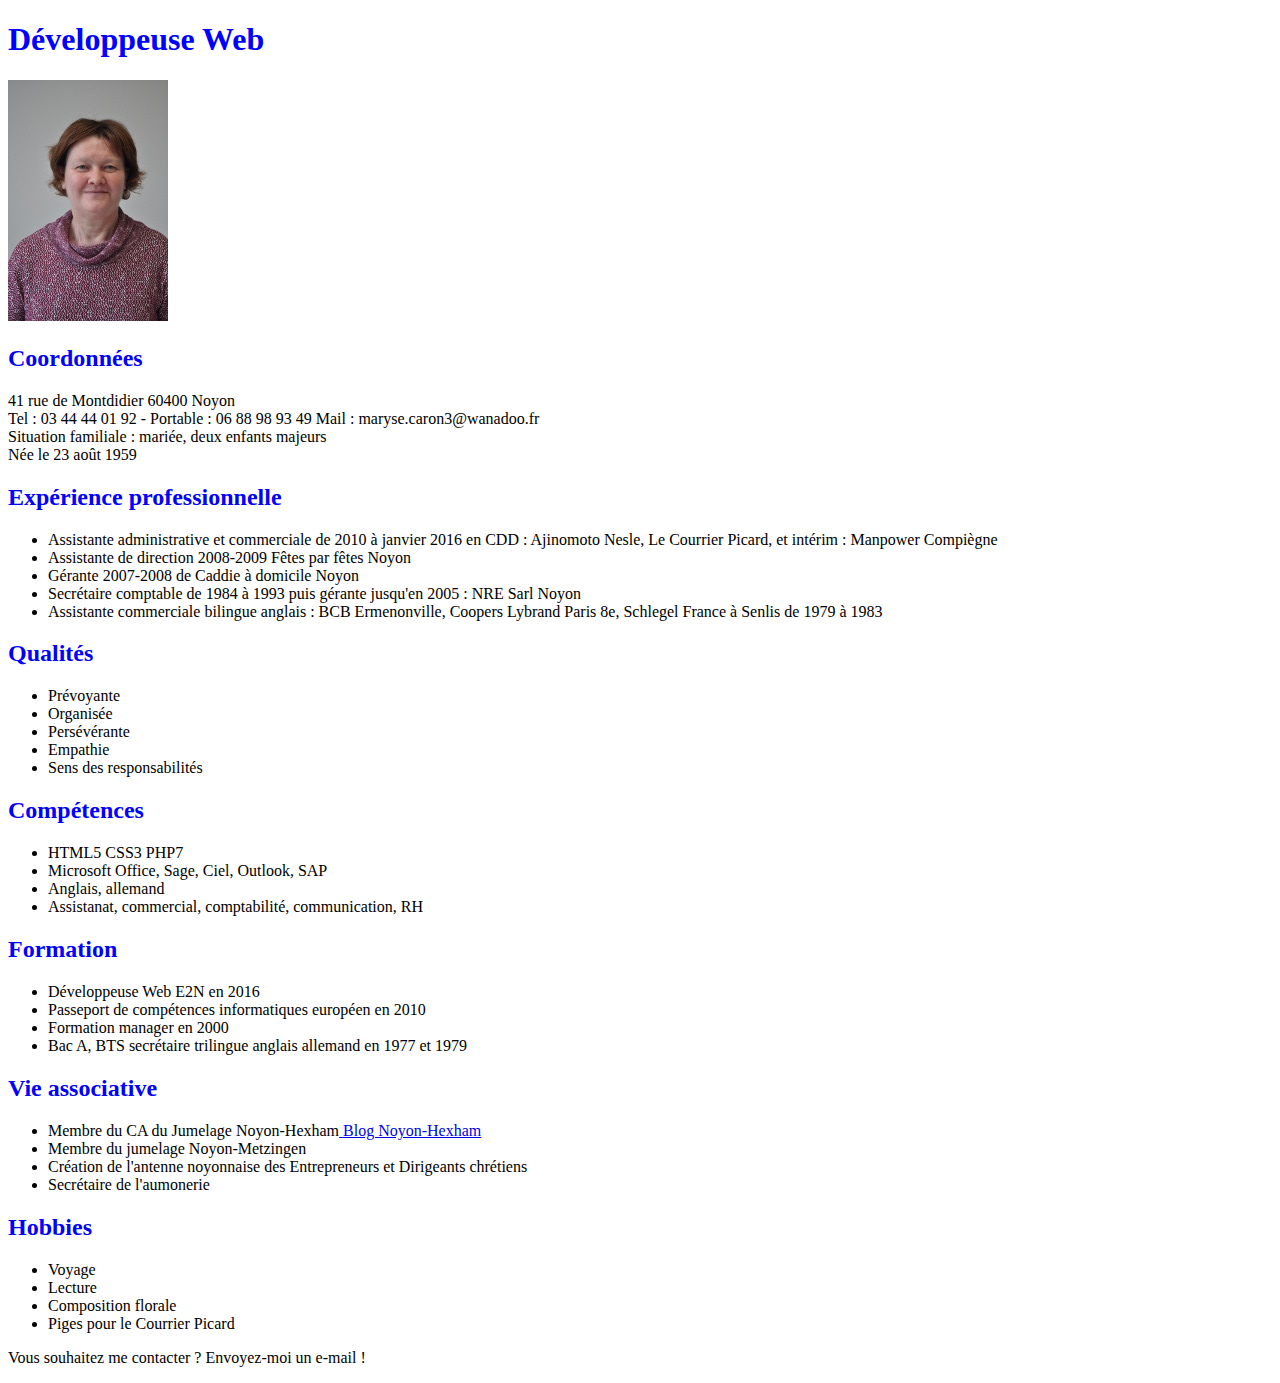
==== cv.html @ c7daf090 "Mon CV" ====
<!DOCTYPE html>
<html>
<head>
  <meta charset="utf-8" />
  <link rel="stylesheet" href="cvstyle.css" />
  <title>CURRICULUM-VITAE Maryse Caron</title>
</head>
<body>
  <h1>Développeuse Web</h1>
  <p><img src="Images/maryse.JPG" title="Maryse Caron" /></p>
  <h2>Coordonnées</h2>
  <p>41 rue de Montdidier 60400 Noyon<br>Tel : 03 44 44 01 92 - Portable : 06 88 98 93 49 Mail : maryse.caron3@wanadoo.fr<br>Situation familiale : mariée, deux enfants majeurs<br>Née le 23 août 1959</p>
  <h2>Expérience professionnelle</h2>
  <p><ul>
    <li>Assistante administrative et commerciale de 2010 à janvier 2016 en CDD : Ajinomoto Nesle, Le Courrier Picard, et intérim : Manpower Compiègne</li>
    <li>Assistante de direction 2008-2009 Fêtes par fêtes Noyon</li>
    <li>Gérante 2007-2008 de Caddie à domicile Noyon</li>
    <li>Secrétaire comptable de 1984 à 1993 puis gérante jusqu'en 2005 : NRE Sarl Noyon</li>
    <li>Assistante commerciale bilingue anglais : BCB Ermenonville, Coopers Lybrand Paris 8e, Schlegel France à Senlis de 1979 à 1983</li>
  </ul></p>
  <h2>Qualités</h2>
  <p><ul>
    <li>Prévoyante</li>
    <li>Organisée</li>
    <li>Persévérante</li>
    <li>Empathie</li>
    <li>Sens des responsabilités</li>
  </ul>
  <h2>Compétences</h2>
  <ul></p>
    <li>HTML5 CSS3 PHP7</li>
    <li>Microsoft Office, Sage, Ciel, Outlook, SAP</li>
    <li>Anglais, allemand</li>
    <li>Assistanat, commercial, comptabilité, communication, RH</li>
  </ul>
  <h2>Formation</h2>
  <p><ul>
    <li>Développeuse Web E2N en 2016</li>
    <li>Passeport de compétences informatiques européen en 2010</li>
    <li>Formation manager en 2000</li>
    <li>Bac A, BTS secrétaire trilingue anglais allemand en 1977 et 1979</li>
  </ul></p>
  <h2>Vie associative</h2>
  <p><ul>
    <li>Membre du CA du Jumelage Noyon-Hexham<a href="https://noyonhexham.wordpress.com/"> Blog Noyon-Hexham</a></li>
    <li>Membre du jumelage Noyon-Metzingen</li>
    <li>Création de l'antenne noyonnaise des Entrepreneurs et Dirigeants chrétiens</li>
    <li>Secrétaire de l'aumonerie</li>
  </ul></p>
  <h2>Hobbies</h2>
  <p><ul>
    <li>Voyage</li>
    <li>Lecture</li>
    <li>Composition florale</li>
    <li>Piges pour le Courrier Picard</li>
  </ul></p>
  <p>Vous souhaitez me contacter ? <ahref="mailto:maryse.caron3@wanadoo.fr">Envoyez-moi un e-mail !</a></p>
</body>
</html>
---- cvstyle.css ----
h1, h2
{
color:blue;
}
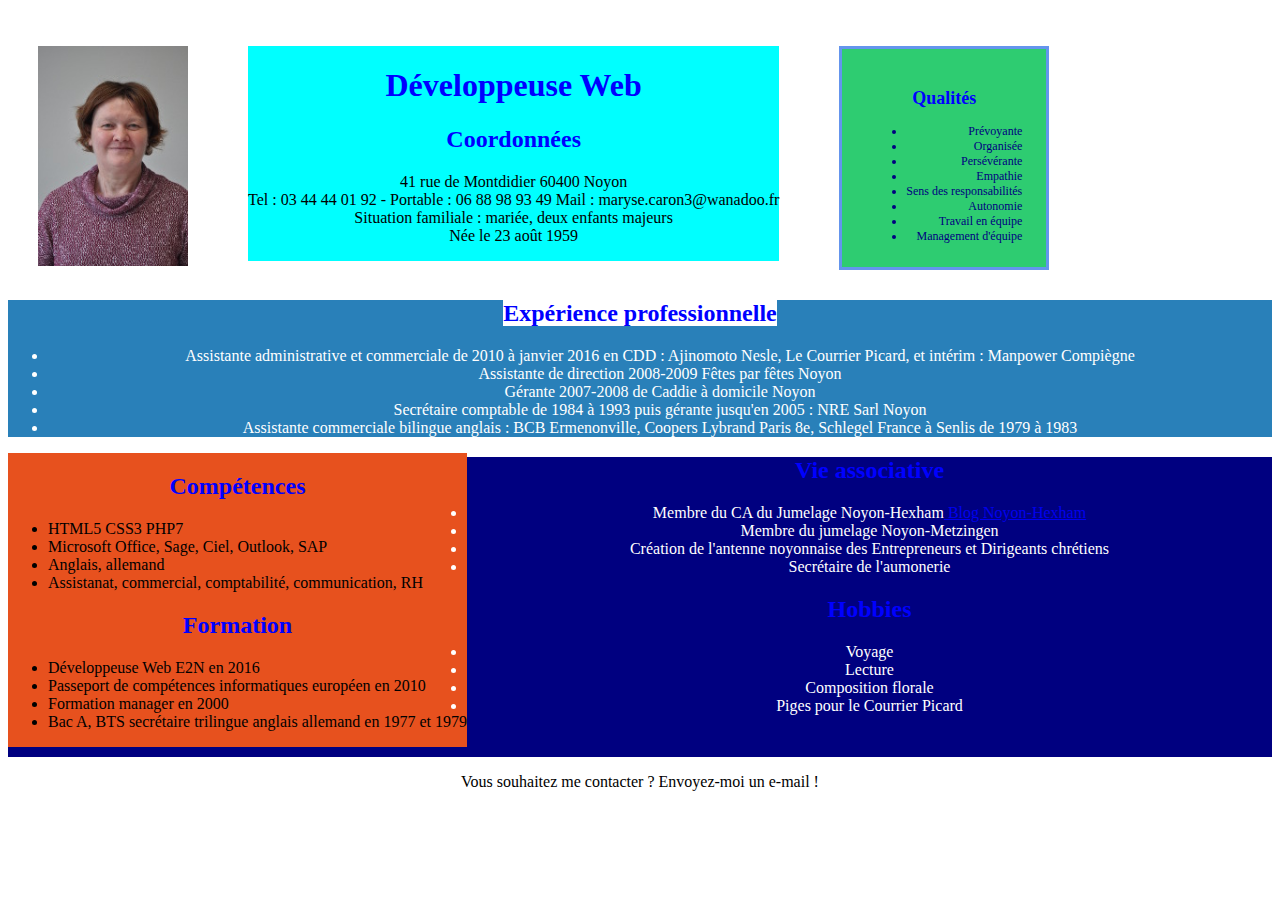
==== commit b6f7c003: "maj cv" ====
--- a/cv.html
+++ b/cv.html
@@ -2,22 +2,18 @@
 <html>
 <head>
   <meta charset="utf-8" />
-  <link rel="stylesheet" href="cvstyle.css" />
+  <link type="text/css" rel="stylesheet" media="screen" href="cvstyle.css" />
   <title>CURRICULUM-VITAE Maryse Caron</title>
 </head>
 <body>
+  <p><img src="Images/maryse.JPG" title="Maryse Caron" /></p>
+  <div class="coordonnees">
   <h1>Développeuse Web</h1>
-  <p><img src="Images/maryse.JPG" title="Maryse Caron" /></p>
   <h2>Coordonnées</h2>
   <p>41 rue de Montdidier 60400 Noyon<br>Tel : 03 44 44 01 92 - Portable : 06 88 98 93 49 Mail : maryse.caron3@wanadoo.fr<br>Situation familiale : mariée, deux enfants majeurs<br>Née le 23 août 1959</p>
-  <h2>Expérience professionnelle</h2>
-  <p><ul>
-    <li>Assistante administrative et commerciale de 2010 à janvier 2016 en CDD : Ajinomoto Nesle, Le Courrier Picard, et intérim : Manpower Compiègne</li>
-    <li>Assistante de direction 2008-2009 Fêtes par fêtes Noyon</li>
-    <li>Gérante 2007-2008 de Caddie à domicile Noyon</li>
-    <li>Secrétaire comptable de 1984 à 1993 puis gérante jusqu'en 2005 : NRE Sarl Noyon</li>
-    <li>Assistante commerciale bilingue anglais : BCB Ermenonville, Coopers Lybrand Paris 8e, Schlegel France à Senlis de 1979 à 1983</li>
+</div>
   </ul></p>
+  <div class="qualites">
   <h2>Qualités</h2>
   <p><ul>
     <li>Prévoyante</li>
@@ -25,7 +21,21 @@
     <li>Persévérante</li>
     <li>Empathie</li>
     <li>Sens des responsabilités</li>
+    <li>Autonomie</li>
+    <li>Travail en équipe</li>
+    <li>Management d'équipe</li>
   </ul>
+</div>
+<div class="Experience">
+  <h2><mark>Expérience professionnelle</mark></h2>
+  <p><ul>
+    <li>Assistante administrative et commerciale de 2010 à janvier 2016 en CDD : Ajinomoto Nesle, Le Courrier Picard, et intérim : Manpower Compiègne</li>
+    <li>Assistante de direction 2008-2009 Fêtes par fêtes Noyon</li>
+    <li>Gérante 2007-2008 de Caddie à domicile Noyon</li>
+    <li>Secrétaire comptable de 1984 à 1993 puis gérante jusqu'en 2005 : NRE Sarl Noyon</li>
+    <li>Assistante commerciale bilingue anglais : BCB Ermenonville, Coopers Lybrand Paris 8e, Schlegel France à Senlis de 1979 à 1983</li>
+</div>
+  <div class="competencesformation">
   <h2>Compétences</h2>
   <ul></p>
     <li>HTML5 CSS3 PHP7</li>
@@ -40,6 +50,8 @@
     <li>Formation manager en 2000</li>
     <li>Bac A, BTS secrétaire trilingue anglais allemand en 1977 et 1979</li>
   </ul></p>
+</div>
+<div class="vieperso">
   <h2>Vie associative</h2>
   <p><ul>
     <li>Membre du CA du Jumelage Noyon-Hexham<a href="https://noyonhexham.wordpress.com/"> Blog Noyon-Hexham</a></li>
@@ -54,6 +66,9 @@
     <li>Composition florale</li>
     <li>Piges pour le Courrier Picard</li>
   </ul></p>
+</div>
+<div class="contact">
   <p>Vous souhaitez me contacter ? <ahref="mailto:maryse.caron3@wanadoo.fr">Envoyez-moi un e-mail !</a></p>
+</div>
 </body>
 </html>
--- a/cvstyle.css
+++ b/cvstyle.css
@@ -1,4 +1,64 @@
 h1, h2
 {
 color:blue;
+text-align: center;
 }
+.coordonnees
+{
+  text-align: center;
+  margin: 30px;
+  float: left;
+  background-color: aqua;
+}
+.Experience
+{
+  background-color: #2980b9;
+  color: white;
+  clear: both;
+  border-width: medium;
+  text-align: center;
+}
+mark{
+  background-color: white;
+  color : blue;
+}
+img
+{
+  float:left;
+  display: block;
+  margin :30px;
+  border-width: thin;
+  height: 220px;
+  width: 150px;
+}
+.qualites
+{
+text-align: right;
+background-color: #2ecc71;
+font-size : 12px;
+color : navy;
+padding : 24px;
+margin : 30px;
+height :170px;
+float: left;
+border: 2px solid #6495ed;
+border-width: medium;
+}
+.competencesformation
+{
+font-family: fantasy;
+background-color: #e7511e;
+float: left;
+}
+.vieperso
+{
+  background-color: navy;
+  font-family: cursive;
+  text-align: center;
+  color: white;
+  height: 300px;
+}
+.contact
+{
+  text-align: center;
+}
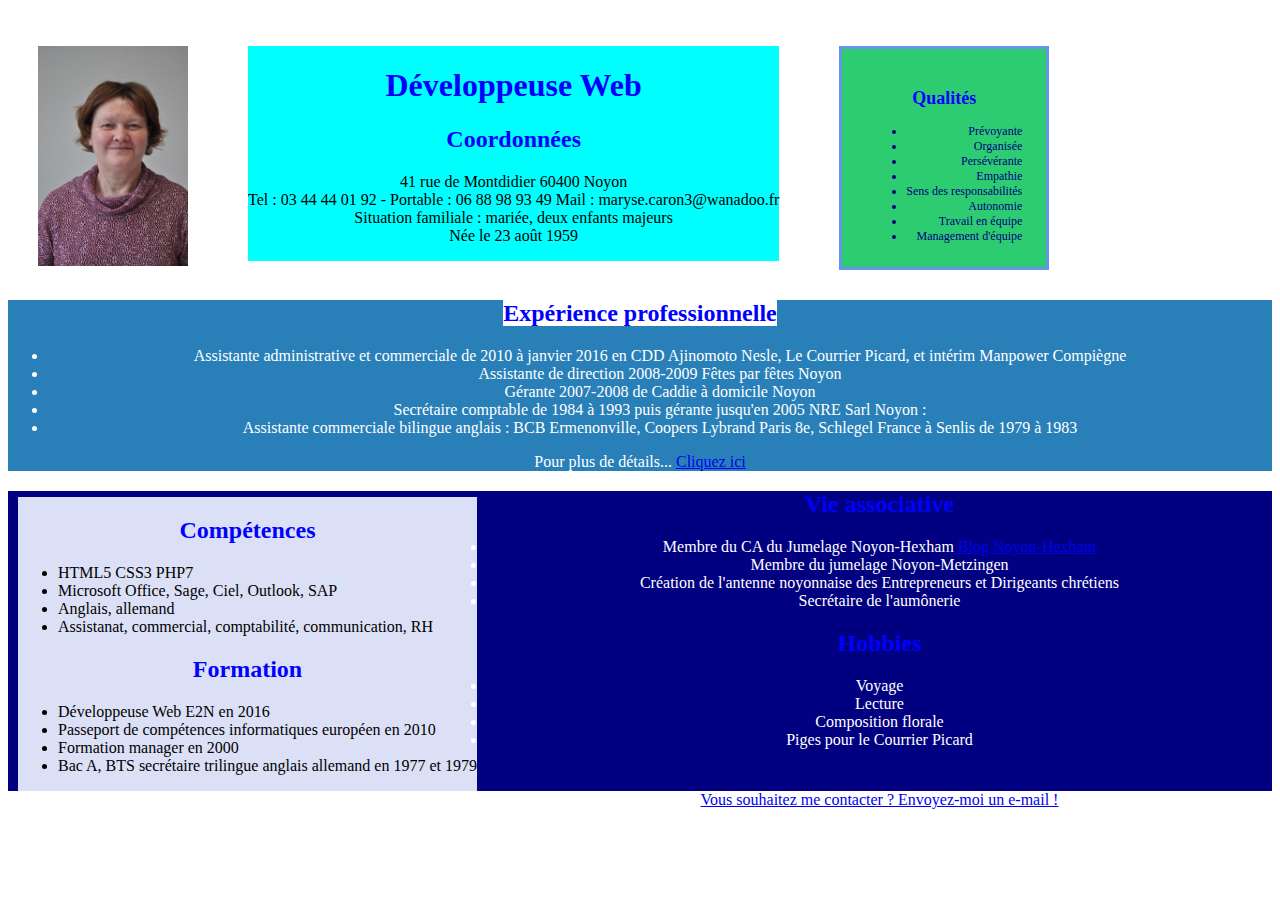
==== commit a5ac68e9: "maj cv2" ====
--- a/cv.html
+++ b/cv.html
@@ -1,74 +1,77 @@
 <!DOCTYPE html>
 <html>
-<head>
-  <meta charset="utf-8" />
-  <link type="text/css" rel="stylesheet" media="screen" href="cvstyle.css" />
-  <title>CURRICULUM-VITAE Maryse Caron</title>
-</head>
-<body>
-  <p><img src="Images/maryse.JPG" title="Maryse Caron" /></p>
-  <div class="coordonnees">
-  <h1>Développeuse Web</h1>
-  <h2>Coordonnées</h2>
-  <p>41 rue de Montdidier 60400 Noyon<br>Tel : 03 44 44 01 92 - Portable : 06 88 98 93 49 Mail : maryse.caron3@wanadoo.fr<br>Situation familiale : mariée, deux enfants majeurs<br>Née le 23 août 1959</p>
+    <head>
+        <meta charset="utf-8" />
+        <link type="text/css" rel="stylesheet" media="screen" href="cvstyle.css" />
+        <title>CURRICULUM-VITAE Maryse Caron</title>
+    </head>
+    <body>
+        <p><img src="Images/maryse.JPG" title="Maryse Caron" /></p>
+        <div class="coordonnees">
+            <h1>Développeuse Web</h1>
+            <h2>Coordonnées</h2>
+            <p>41 rue de Montdidier 60400 Noyon<br>Tel : 03 44 44 01 92 - Portable : 06 88 98 93 49 Mail : maryse.caron3@wanadoo.fr<br>Situation familiale : mariée, deux enfants majeurs<br>Née le 23 août 1959</p>
+        </div>
+        <div class="qualites">
+            <h2>Qualités</h2>
+            <p><ul>
+                <li>Prévoyante</li>
+                <li>Organisée</li>
+                <li>Persévérante</li>
+                <li>Empathie</li>
+                <li>Sens des responsabilités</li>
+                <li>Autonomie</li>
+                <li>Travail en équipe</li>
+                <li>Management d'équipe</li>
+            </ul>
+        </div>
+        <div class="Experience">
+            <h2><mark>Expérience professionnelle</mark></h2>
+            <ul>
+                <li>Assistante administrative et commerciale de 2010 à janvier 2016 en CDD Ajinomoto Nesle, Le Courrier Picard, et intérim Manpower Compiègne  </li>
+                <li>Assistante de direction 2008-2009 Fêtes par fêtes Noyon </li>
+                <li>Gérante 2007-2008 de Caddie à domicile Noyon </li>
+                <li>Secrétaire comptable de 1984 à 1993 puis gérante jusqu'en 2005 NRE Sarl Noyon : </li>
+                <li>Assistante commerciale bilingue anglais : BCB Ermenonville, Coopers Lybrand Paris 8e, Schlegel France à Senlis de 1979 à 1983  </li>
+            </ul>
+                <p>Pour plus de détails... <a href="cv2.html">Cliquez ici</a></p>
+        </div>
+        <div class="competencesformation">
+            <h2>Compétences</h2>
+            <ul>
+                <li>HTML5 CSS3 PHP7</li>
+                <li>Microsoft Office, Sage, Ciel, Outlook, SAP</li>
+                <li>Anglais, allemand</li>
+                <li>Assistanat, commercial, comptabilité, communication, RH</li>
+            </ul>
+            <h2>Formation</h2>
+            <p><ul>
+                <li>Développeuse Web E2N en 2016</li>
+                <li>Passeport de compétences informatiques européen en 2010</li>
+                <li>Formation manager en 2000</li>
+                <li>Bac A, BTS secrétaire trilingue anglais allemand en 1977 et 1979</li>
+            </ul>
+    </div>
+    <div class="vieperso">
+        <h2>Vie associative</h2>
+        <ul>
+            <li>Membre du CA du Jumelage Noyon-Hexham<a href="https://noyonhexham.wordpress.com/"> Blog Noyon-Hexham</a></li>
+            <li>Membre du jumelage Noyon-Metzingen</li>
+            <li>Création de l'antenne noyonnaise des Entrepreneurs et Dirigeants chrétiens</li>
+            <li>Secrétaire de l'aumônerie</li>
+        </ul>
+    <h2>Hobbies</h2>
+    <ul>
+        <li>Voyage</li>
+        <li>Lecture</li>
+        <li>Composition florale</li>
+        <li>Piges pour le Courrier Picard</li>
+    </ul>
 </div>
-  </ul></p>
-  <div class="qualites">
-  <h2>Qualités</h2>
-  <p><ul>
-    <li>Prévoyante</li>
-    <li>Organisée</li>
-    <li>Persévérante</li>
-    <li>Empathie</li>
-    <li>Sens des responsabilités</li>
-    <li>Autonomie</li>
-    <li>Travail en équipe</li>
-    <li>Management d'équipe</li>
-  </ul>
-</div>
-<div class="Experience">
-  <h2><mark>Expérience professionnelle</mark></h2>
-  <p><ul>
-    <li>Assistante administrative et commerciale de 2010 à janvier 2016 en CDD : Ajinomoto Nesle, Le Courrier Picard, et intérim : Manpower Compiègne</li>
-    <li>Assistante de direction 2008-2009 Fêtes par fêtes Noyon</li>
-    <li>Gérante 2007-2008 de Caddie à domicile Noyon</li>
-    <li>Secrétaire comptable de 1984 à 1993 puis gérante jusqu'en 2005 : NRE Sarl Noyon</li>
-    <li>Assistante commerciale bilingue anglais : BCB Ermenonville, Coopers Lybrand Paris 8e, Schlegel France à Senlis de 1979 à 1983</li>
-</div>
-  <div class="competencesformation">
-  <h2>Compétences</h2>
-  <ul></p>
-    <li>HTML5 CSS3 PHP7</li>
-    <li>Microsoft Office, Sage, Ciel, Outlook, SAP</li>
-    <li>Anglais, allemand</li>
-    <li>Assistanat, commercial, comptabilité, communication, RH</li>
-  </ul>
-  <h2>Formation</h2>
-  <p><ul>
-    <li>Développeuse Web E2N en 2016</li>
-    <li>Passeport de compétences informatiques européen en 2010</li>
-    <li>Formation manager en 2000</li>
-    <li>Bac A, BTS secrétaire trilingue anglais allemand en 1977 et 1979</li>
-  </ul></p>
-</div>
-<div class="vieperso">
-  <h2>Vie associative</h2>
-  <p><ul>
-    <li>Membre du CA du Jumelage Noyon-Hexham<a href="https://noyonhexham.wordpress.com/"> Blog Noyon-Hexham</a></li>
-    <li>Membre du jumelage Noyon-Metzingen</li>
-    <li>Création de l'antenne noyonnaise des Entrepreneurs et Dirigeants chrétiens</li>
-    <li>Secrétaire de l'aumonerie</li>
-  </ul></p>
-  <h2>Hobbies</h2>
-  <p><ul>
-    <li>Voyage</li>
-    <li>Lecture</li>
-    <li>Composition florale</li>
-    <li>Piges pour le Courrier Picard</li>
-  </ul></p>
-</div>
-<div class="contact">
-  <p>Vous souhaitez me contacter ? <ahref="mailto:maryse.caron3@wanadoo.fr">Envoyez-moi un e-mail !</a></p>
-</div>
+<footer>
+    <div class="contact">
+        <a href="mailto:maryse.caron3@wanadoo.fr">Vous souhaitez me contacter ? Envoyez-moi un e-mail !</a>
+    </div>
+</footer>
 </body>
 </html>
--- a/cvstyle.css
+++ b/cvstyle.css
@@ -1,64 +1,68 @@
 h1, h2
 {
-color:blue;
-text-align: center;
+    color:blue;
+    text-align: center;
 }
 .coordonnees
 {
-  text-align: center;
-  margin: 30px;
-  float: left;
-  background-color: aqua;
+    text-align: center;
+    margin: 30px;
+    float: left;
+    background-color: aqua;
 }
 .Experience
 {
-  background-color: #2980b9;
-  color: white;
-  clear: both;
-  border-width: medium;
-  text-align: center;
+    background-color: #2980b9;
+    color: white;
+    clear: both;
+    border-width: medium;
+    text-align: center;
 }
 mark{
-  background-color: white;
-  color : blue;
+    background-color: white;
+    color : blue;
 }
 img
 {
-  float:left;
-  display: block;
-  margin :30px;
-  border-width: thin;
-  height: 220px;
-  width: 150px;
+    float:left;
+    display: block;
+    margin :30px;
+    border-width: thin;
+    height: 220px;
+    width: 150px;
 }
 .qualites
 {
-text-align: right;
-background-color: #2ecc71;
-font-size : 12px;
-color : navy;
-padding : 24px;
-margin : 30px;
-height :170px;
-float: left;
-border: 2px solid #6495ed;
-border-width: medium;
+    text-align: right;
+    background-color: #2ecc71;
+    font-size : 12px;
+    color : navy;
+    padding : 24px;
+    margin : 30px;
+    height :170px;
+    float: left;
+    border: 2px solid #6495ed;
+    border-width: medium;
 }
 .competencesformation
 {
-font-family: fantasy;
-background-color: #e7511e;
-float: left;
+    font-family: fantasy;
+    background-color: #DCE0F7;
+    float: left;
+    margin: 10px;
 }
 .vieperso
 {
-  background-color: navy;
-  font-family: cursive;
-  text-align: center;
-  color: white;
-  height: 300px;
+    background-color: navy;
+    font-family: cursive;
+    text-align: center;
+    color: white;
+    height: 300px;
 }
 .contact
 {
-  text-align: center;
+    text-align: center;
 }
+li li {
+    color :blue;
+}
